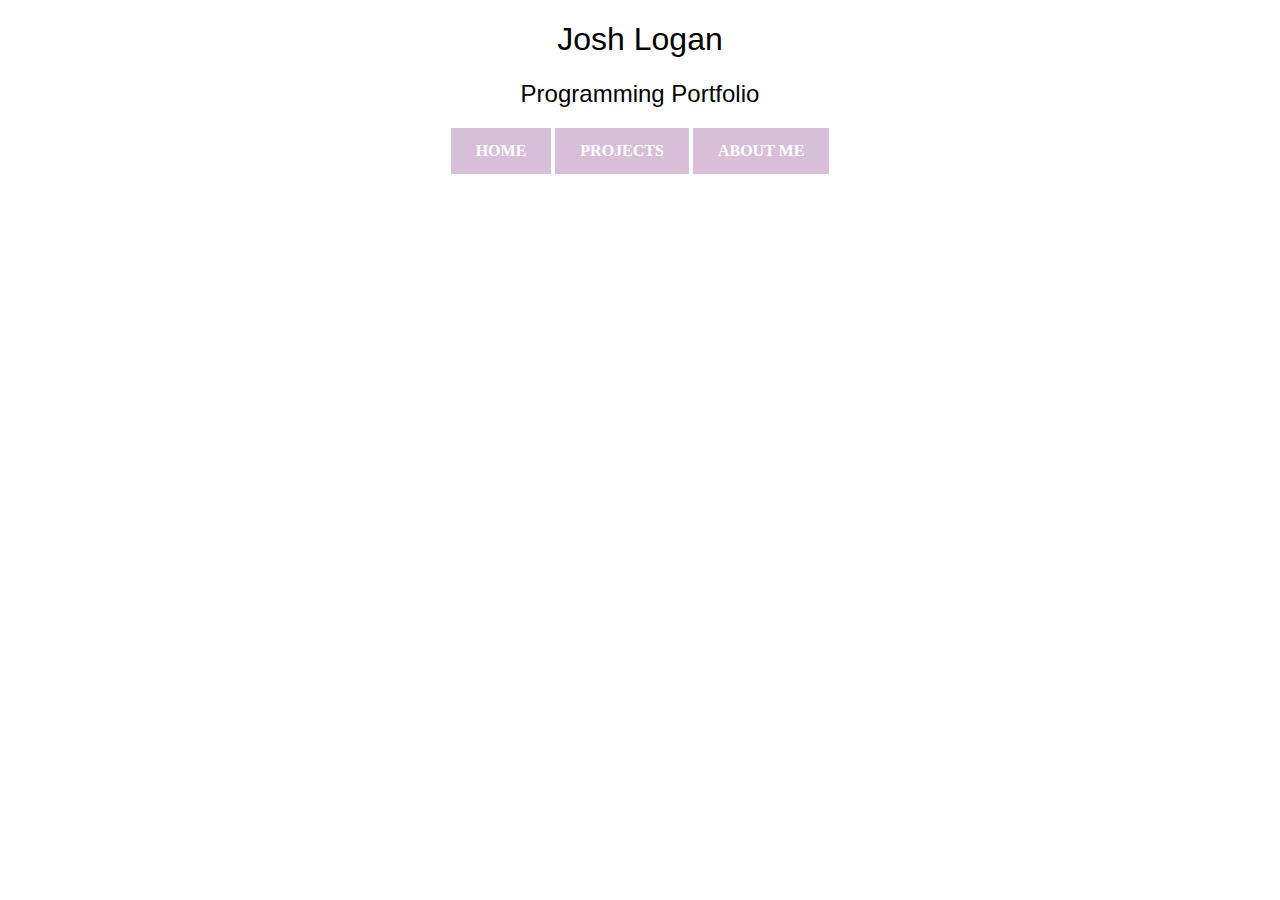
==== about-me.html @ 0cd0174e "added bootstrap and .html files for other pages" ====
<!DOCTYPE html>
<html>
  <head>
    <link href="css/styles.css" rel="stylesheet" type="text/css">
    <title>Joshua Logan's Programming Portfolio</title>
    <h1>Josh Logan</h1>
    <h2>Programming Portfolio</h2>
    <ul>
      <li><a href="index.html"><strong>HOME</strong></a></li>
      <li><a href="projects.html"><strong>PROJECTS</strong></a></li>
      <!-- <li><a href="pictures.html">PICTURES</a></li> -->
      <li><a href="about-me.html"><strong>ABOUT ME</strong></a></li>
    </ul>
  </head>
  <body>

  </body>
</html
---- css/styles.css ----
h1 {
  text-align: center;
  font-family: "Helvetica Narrow", sans-serif;
  font-weight: lighter;
}
h2 {
  text-align: center;
  font-family: "Helvetica Narrow", sans-serif;
  font-weight: lighter;
}
ul{
  list-style-type: none;
  margin: 0;
  padding: 0;
  text-align: center;

}
li {
  display: inline;
}
a {
  display: block;
  padding: 8px;
  background-color: #dddddd;
}
a:link, a:visited {
  background-color: #D8BFD8;
  color: white;
  padding: 14px 25px;
  text-align: center;
  text-decoration: none;
  display: inline-block;
}
a:hover, a:active {
  background-color: #FFCACB;
}
.text-blocks {
  text-align: center;
}
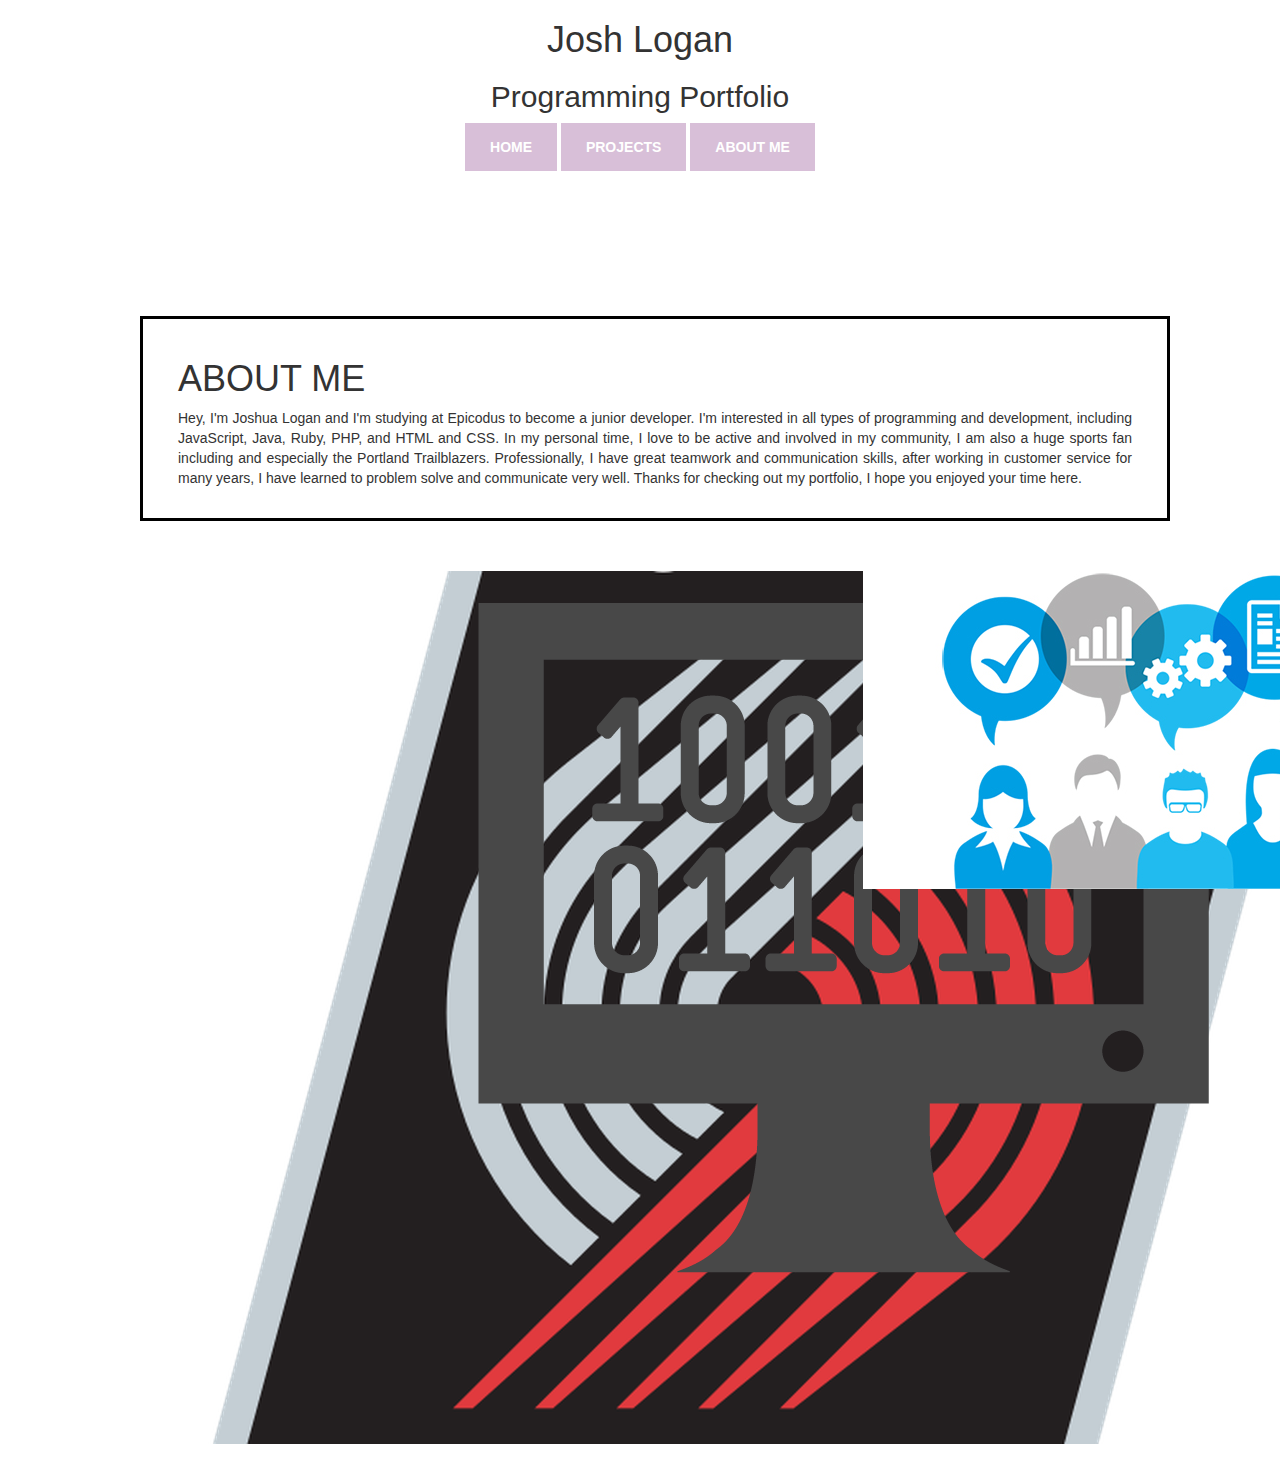
==== commit b0fd5e33: "addcontent to about-me.html" ====
--- a/about-me.html
+++ b/about-me.html
@@ -1,18 +1,39 @@
 <!DOCTYPE html>
 <html>
   <head>
+    <link href="css/css/bootstrap.css" rel="stylesheet" type="text/css">
     <link href="css/styles.css" rel="stylesheet" type="text/css">
     <title>Joshua Logan's Programming Portfolio</title>
     <h1>Josh Logan</h1>
     <h2>Programming Portfolio</h2>
     <ul>
-      <li><a href="index.html"><strong>HOME</strong></a></li>
-      <li><a href="projects.html"><strong>PROJECTS</strong></a></li>
+      <li><a class="menu-bar" href="index.html"><strong>HOME</strong></a></li>
+      <li><a class="menu-bar" href="projects.html"><strong>PROJECTS</strong></a></li>
       <!-- <li><a href="pictures.html">PICTURES</a></li> -->
-      <li><a href="about-me.html"><strong>ABOUT ME</strong></a></li>
+      <li><a class="menu-bar" href="about-me.html"><strong>ABOUT ME</strong></a></li>
     </ul>
   </head>
   <body>
-
+    <div class="container">
+      <div class="container about-me-content">
+        <div class="row about-me-row">
+          <div class="col-lg-12 about-me-box">
+            <h1 class="about-me-title">ABOUT ME</h1>
+            <p class="about-me-text">Hey, I'm Joshua Logan and I'm studying at Epicodus to become a junior developer. I'm interested in all types of programming and development, including JavaScript, Java, Ruby, PHP, and HTML and CSS. In my personal time, I love to be active and involved in my community, I am also a huge sports fan including and especially the Portland Trailblazers. Professionally, I have great teamwork and communication skills, after working in customer service for many years, I have learned to problem solve and communicate very well. Thanks for checking out my portfolio, I hope you enjoyed your time here.</p>
+          </div>
+        </div>
+        <div class="row about-me-pics">
+          <div class="col-lg-4">
+            <img src="img/blazers.png" alt="trailblazers logo">
+          </div>
+          <div class="col-lg-4">
+          <img src="img/programming0.png" alt="computer screen with computer code">
+          </div>
+          <div class="col-lg-4">
+          <img src="img/teamwork.jpg" alt="people sharing ideas">
+          </div>
+        </div>
+      </div>
+    </div>
   </body>
 </html
--- a/css/styles.css
+++ b/css/styles.css
@@ -1,3 +1,5 @@
+/*MENU BAR*/
+
 h1 {
   text-align: center;
   font-family: "Helvetica Narrow", sans-serif;
@@ -13,17 +15,18 @@
   margin: 0;
   padding: 0;
   text-align: center;
+  margin-bottom: 25px;
 
 }
 li {
   display: inline;
 }
-a {
+.menu-bar {
   display: block;
   padding: 8px;
   background-color: #dddddd;
 }
-a:link, a:visited {
+.menu-bar:link, .menu-bar:visited {
   background-color: #D8BFD8;
   color: white;
   padding: 14px 25px;
@@ -31,9 +34,70 @@
   text-decoration: none;
   display: inline-block;
 }
-a:hover, a:active {
+.menu-bar:hover, .menu-bar:active {
   background-color: #FFCACB;
 }
+/*carousel*/
+
+
+/*front-content*/
+
+.front-content {
+  margin-left: 50px;
+  margin-right: 50px;
+  text-align: left;
+  text-align: justify;
+}
+
+/*GLYPHICONS*/
+
+.glyphicon {
+  font-size: 3em;
+  float: right;
+}
+
+/*text-blocks*/
+
 .text-blocks {
+  display: inline-block;
+  border: solid;
+  border-color: black;
+  border-width: 2px;
+  background-color: #D5D9D8;
+  min-height: 200px;
+  max-width: 370px;
+  margin-right: 5px;
+  margin-left: 5px;
+  margin-top: 10px;
+  margin-bottom: 10px;
+}
+
+/*about-me*/
+
+img {
+  max-height: 30%;
+  width: auto;
+}
+.about-me-title{
+  text-align: left;
+}
+.about-me-row{
+  margin-left: 50px;
+  margin-right: 50px;
+  text-align: left;
+  text-align: justify;
+  border: solid;
+  border-width: medium;;
+  border-color: black;
+  padding: 20px;
+  margin-top: 100px;
+  height; 500px
+
+}
+.about-me-content {
   text-align: center;
+  padding: 20px;
 }
+.about-me-pics {
+  margin-top: 50px;
+}
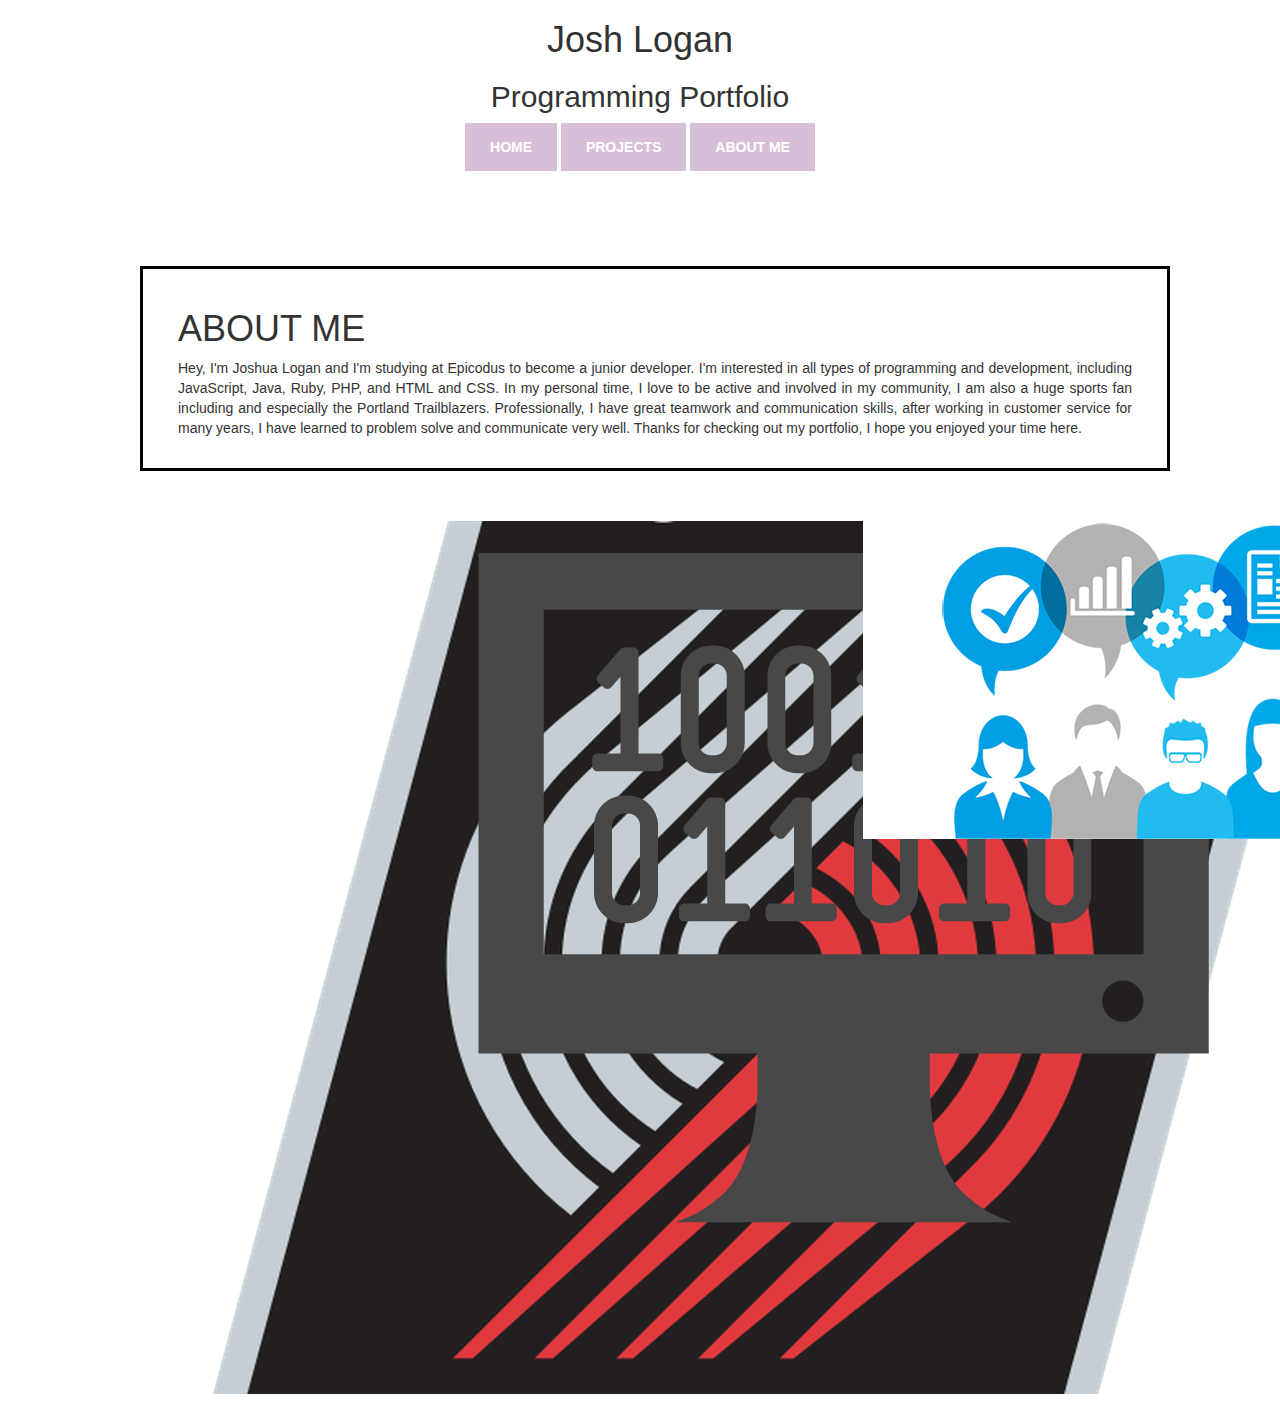
==== commit aa723f99: "adds projects page with text and img elements" ====
--- a/about-me.html
+++ b/about-me.html
@@ -4,8 +4,8 @@
     <link href="css/css/bootstrap.css" rel="stylesheet" type="text/css">
     <link href="css/styles.css" rel="stylesheet" type="text/css">
     <title>Joshua Logan's Programming Portfolio</title>
-    <h1>Josh Logan</h1>
-    <h2>Programming Portfolio</h2>
+    <h1 class="index-h1">Josh Logan</h1>
+    <h2 class="index-h2">Programming Portfolio</h2>
     <ul>
       <li><a class="menu-bar" href="index.html"><strong>HOME</strong></a></li>
       <li><a class="menu-bar" href="projects.html"><strong>PROJECTS</strong></a></li>
@@ -24,13 +24,13 @@
         </div>
         <div class="row about-me-pics">
           <div class="col-lg-4">
-            <img src="img/blazers.png" alt="trailblazers logo">
+            <img class="about-me-img" src="img/blazers.png" alt="trailblazers logo">
           </div>
           <div class="col-lg-4">
-          <img src="img/programming0.png" alt="computer screen with computer code">
+          <img class="about-me-img" src="img/programming0.png" alt="computer screen with computer code">
           </div>
           <div class="col-lg-4">
-          <img src="img/teamwork.jpg" alt="people sharing ideas">
+          <img class="about-me-img" src="img/teamwork.jpg" alt="people sharing ideas">
           </div>
         </div>
       </div>
--- a/css/styles.css
+++ b/css/styles.css
@@ -1,11 +1,11 @@
 /*MENU BAR*/
 
-h1 {
+.index-h1 {
   text-align: center;
   font-family: "Helvetica Narrow", sans-serif;
   font-weight: lighter;
 }
-h2 {
+.index-h2 {
   text-align: center;
   font-family: "Helvetica Narrow", sans-serif;
   font-weight: lighter;
@@ -74,7 +74,7 @@
 
 /*about-me*/
 
-img {
+.about-me-img {
   max-height: 30%;
   width: auto;
 }
@@ -90,8 +90,7 @@
   border-width: medium;;
   border-color: black;
   padding: 20px;
-  margin-top: 100px;
-  height; 500px
+  margin-top: 50px;
 
 }
 .about-me-content {
@@ -101,3 +100,39 @@
 .about-me-pics {
   margin-top: 50px;
 }
+
+/*projects*/
+
+.projects-title {
+  text-align: left;
+  padding-bottom: 50px;
+}
+
+.projects-row {
+  margin-left: 50px;
+  margin-right: 100px;
+  text-align: left;
+  text-align: justify;
+  padding: 20px;
+  margin-top: 50px;
+}
+.projects-text-blocks {
+  display: inline-block;
+  border: solid;
+  border-color: black;
+  border-width: 2px;
+  background-color: #D5D9D8;
+  min-height: 300px;
+  max-width: 306px;
+  margin-right: 5px;
+  margin-left: 5px;
+  margin-top: 10px;
+  margin-bottom: 10px;
+}
+.projects-img {
+    max-height: 15%;
+    width: auto;
+    padding-top: 5px;
+    padding-bottom: 10px;
+
+}
